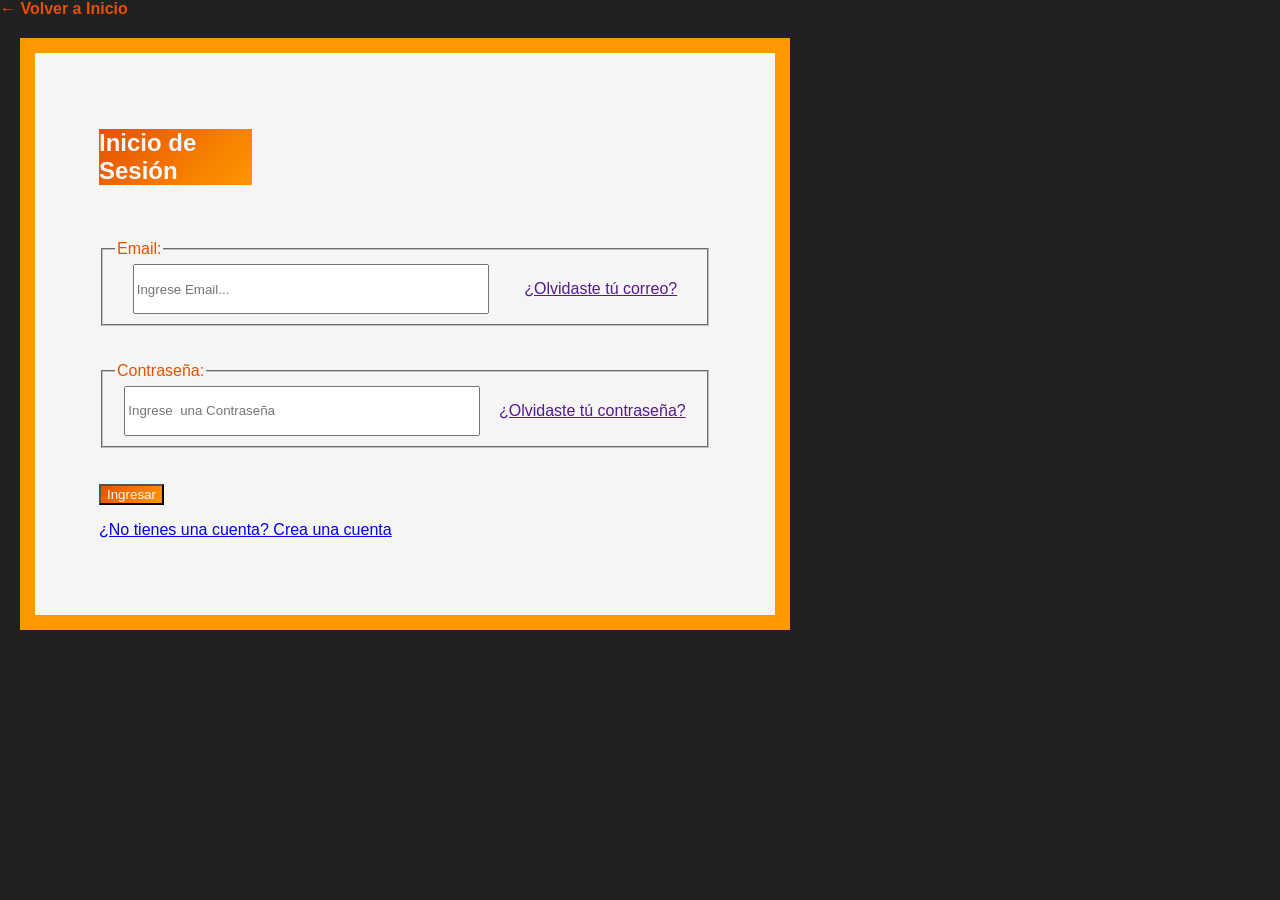
==== login.html @ 7ce30123 "Mover archivos del proyecto a la raíz del repo" ====
<!DOCTYPE html>
<html lang="en">
<head>
    <meta charset="UTF-8">
    <meta name="viewport" content="width=device-width, initial-scale=1.0">
    <title>Inicio Sesión</title>
    <link rel="stylesheet" href="css/styleLogin.css">
</head>
<body>
<div class="migas"><a href="index.html">← Volver a Inicio</a></div>
<form id="formulario">
    <fieldset id="fieldset1">
        <h2>Inicio de Sesión</h2>
        </br>
</br>
        <nav>
            <fieldset id="espEmail">
    <legend>Email:</legend>
    <input type="email" required id="email" name="email" placeholder="Ingrese Email...">
    <p><a href="">¿Olvidaste tú correo?</a></p">
    </fieldset>
</br>
</br>
<fieldset id="espPass">
    <legend>Contraseña:</legend>
    <input type="password" required id="password" name="password" placeholder="Ingrese  una Contraseña">
    <p><a href="">¿Olvidaste tú contraseña?</a></p">
</fieldset>
</nav>
</br>
</br>

<button type="submit">Ingresar</button>

<p><a href="registro.html">¿No tienes una cuenta? Crea una cuenta</a></p>
    </fieldset>
</form>
    <script src="js/scriptLogin.js"></script>
</body>
</html>
---- css/styleLogin.css ----
body{
    font-family: Arial, Helvetica, sans-serif;
    padding: 0%;
    margin: 0%;
    background-color: #212121;

    
}
.migas {
    margin-bottom: 15px;
}

.migas a {
    color: #e65100;
    text-decoration: none;
    font-weight: bold;
}
#email,#password{
    width: 60%;
}
h2{
    background: linear-gradient(135deg, #e65100, #ff9800);
    width: 25%;
    color: aliceblue;
}
nav{
    justify-content: flex-start;
}

#formulario{
  border: 15px solid #ff9800;
  padding: 50px;
  margin: 20px;
    width: 50%;
    justify-self: center;
    background-color: #f5f5f5;
}
#fieldset1{
    border: 0;
}
legend{
    color: #e65100;
}
#espEmail,#espPass{
    display: flex;
    justify-content: space-around;
}
button{
    color: aliceblue;
    background: linear-gradient(135deg, #e65100, #ff9800);
}
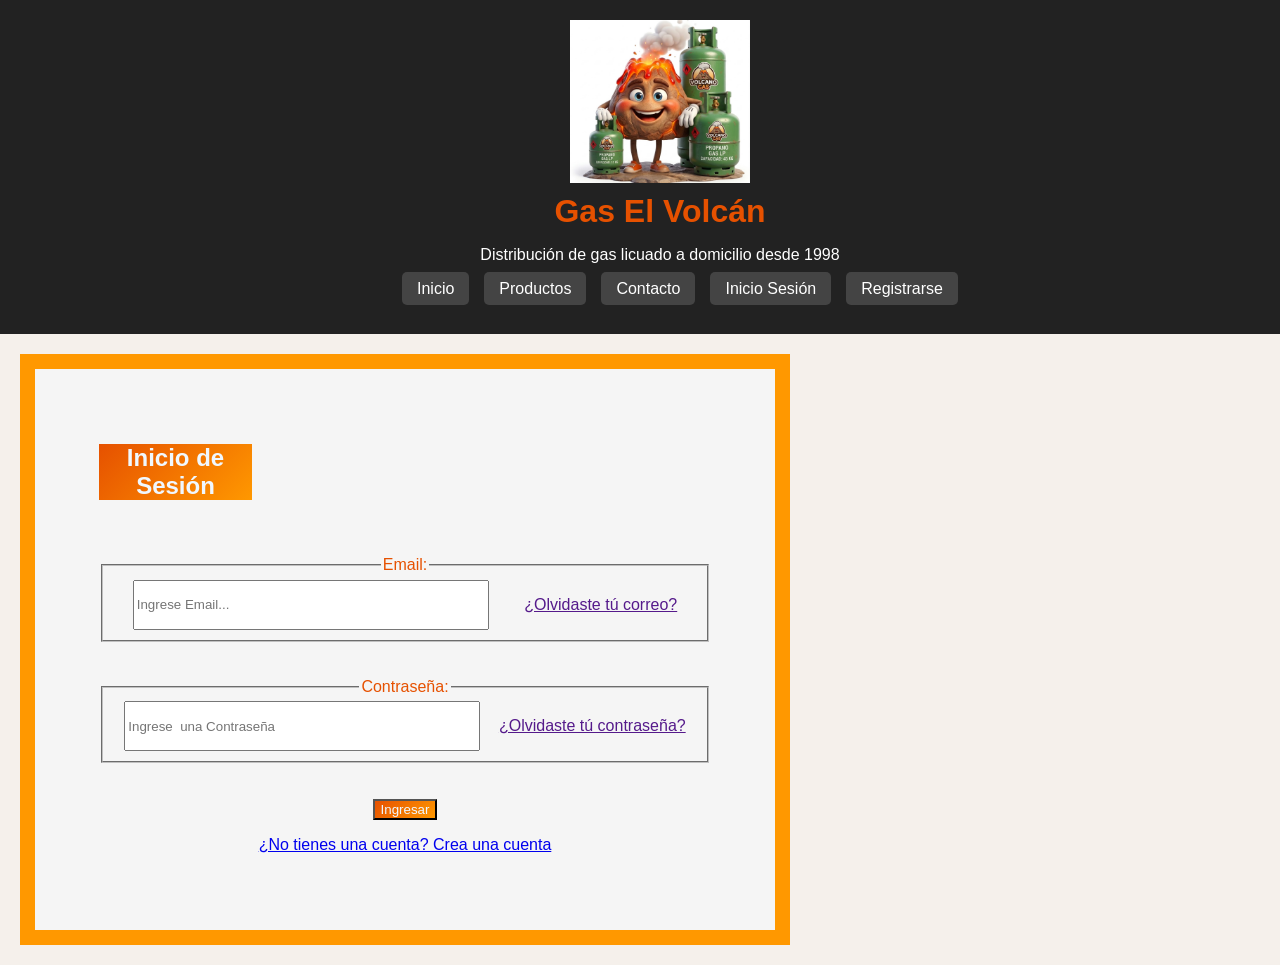
==== commit 9e143edd: "style(registro): unificar encabezado y formulario - Ajusta el encabezado para que logo, título, eslo" ====
--- a/login.html
+++ b/login.html
@@ -6,8 +6,27 @@
     <title>Inicio Sesión</title>
     <link rel="stylesheet" href="css/styleLogin.css">
 </head>
+
 <body>
-<div class="migas"><a href="index.html">← Volver a Inicio</a></div>
+        <header id="encabezado">
+        <div class="logo-container">
+            <img src="img/logo2.jpg" alt="Logo Distribuidora de Gas El Volcán" id="logo" style="max-width: 180px; 
+            vertical-align: middle;">
+            <h1>Gas El Volcán</h1>
+        </div>
+        <p class="slogan">Distribución de gas licuado a domicilio desde 1998</p>
+
+        <!-- Menú de navegación (Requisito) -->
+        <nav id="menu-principal">
+            <ul>
+                <li><a href="index.html">Inicio</a></li>
+                <li><a href="productos.html">Productos</a></li>
+                <li><a href="index.html#contacto">Contacto</a></li>
+                <li><a href="login.html">Inicio Sesión</a></li>
+                <li><a href="registro.html">Registrarse</a></li>
+            </ul>
+        </nav>
+    </header>
 <form id="formulario">
     <fieldset id="fieldset1">
         <h2>Inicio de Sesión</h2>
--- a/css/styleLogin.css
+++ b/css/styleLogin.css
@@ -2,10 +2,48 @@
     font-family: Arial, Helvetica, sans-serif;
     padding: 0%;
     margin: 0%;
-    background-color: #212121;
+    background-color: white; 
+}
+body {
+    background-color: #f5f0eb;
+    font-family: Arial, sans-serif;
+    text-align: center; /* Centra el texto del cuerpo */
+}
 
-    
+/* 2. ENCABEZADO Y MENÚ */
+#encabezado {
+    background-color: #222222;
+    color: white;
+    padding: 20px;
+    width: 100%;
 }
+
+#encabezado h1 {
+    color: #e65100;
+    margin: 10px 0;
+}
+
+#menu-principal ul {
+    list-style: none;
+    display: flex;
+    justify-content: center;
+    gap: 15px;
+    margin-top: 15px;
+}
+
+#menu-principal a {
+    color: white;
+    background: #444;
+    padding: 8px 15px;
+    text-decoration: none;
+    border-radius: 5px;
+}
+
+#menu-principal a:hover {
+    background: #e65100;
+}
+
+
 .migas {
     margin-bottom: 15px;
 }
